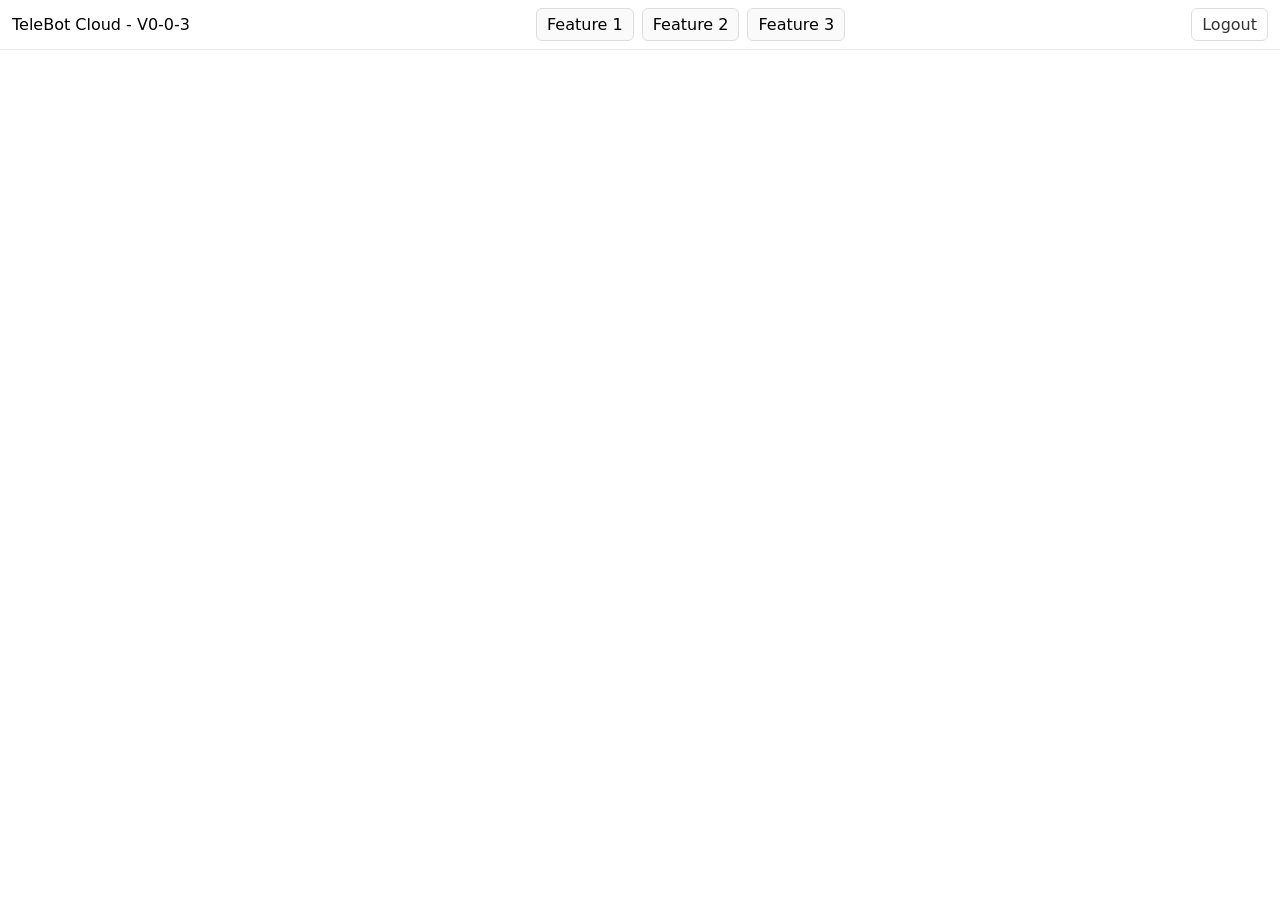
==== WebRepo/public/index.html @ fd3b641f "working website, public domain accessble prototype" ====
<!DOCTYPE html>
<html lang="en">
<head>
  <meta charset="UTF-8" />
  <meta name="viewport" content="width=device-width, initial-scale=1.0" />
  <title>Website</title>
  <script type="importmap">
    {
      "imports": {
        "three": "https://cdn.jsdelivr.net/npm/three@0.164.1/build/three.module.js",
        "three/examples/jsm/controls/OrbitControls.js": "https://cdn.jsdelivr.net/npm/three@0.164.1/examples/jsm/controls/OrbitControls.js",
        "three/examples/jsm/loaders/STLLoader.js": "https://cdn.jsdelivr.net/npm/three@0.164.1/examples/jsm/loaders/STLLoader.js"
      }
    }
  </script>
  <link rel="stylesheet" href="./assets/base.css?v=20251214" />
</head>
<body>
  <header>
    <div>TeleBot Cloud - V0-0-3</div>
    <div class="tabs">
      <div class="tab" data-tab="feature1">Feature 1</div>
      <div class="tab" data-tab="feature2">Feature 2</div>
      <div class="tab" data-tab="feature3">Feature 3</div>
    </div>
    <a class="logout" href="/api/logout" title="Sign out">Logout</a>
  </header>

  <main class="content">
    <iframe id="panelFrame"></iframe>
  </main>

  <script type="module" src="./src/main.js?v=20251214"></script>
  <script src="./assets/read_only.js?v=20251222"></script>
</body>
</html>
---- WebRepo/public/assets/base.css ----
html, body { height: 100%; }
body { margin: 0; font-family: system-ui, sans-serif; min-height: 100%; overflow: hidden; display: flex; flex-direction: column; }
header { display: flex; align-items: center; justify-content: space-between; padding: 8px 12px; border-bottom: 1px solid #eee; }
.tabs { display: flex; gap: 8px; }
.tab { padding: 6px 10px; border-radius: 6px; cursor: pointer; border: 1px solid #ddd; background: #fafafa; }
.tab.active { background: #e6f2ff; border-color: #9ec5fe; }
.logout { padding: 6px 10px; border-radius: 6px; border: 1px solid #ddd; background: #fff; color: #333; text-decoration: none; }
.logout:hover { background: #f6f8fa; }
.content { flex: 1 1 auto; padding: 12px; display: flex; justify-content: center; align-items: stretch; }
#panelFrame { width: 100%; height: 100%; border: 0; display: block; }
.panel { min-height: 100vh; }
.note { color: #666; font-size: 13px; }
.admin-only { color: #b00020; font-size: 13px; }
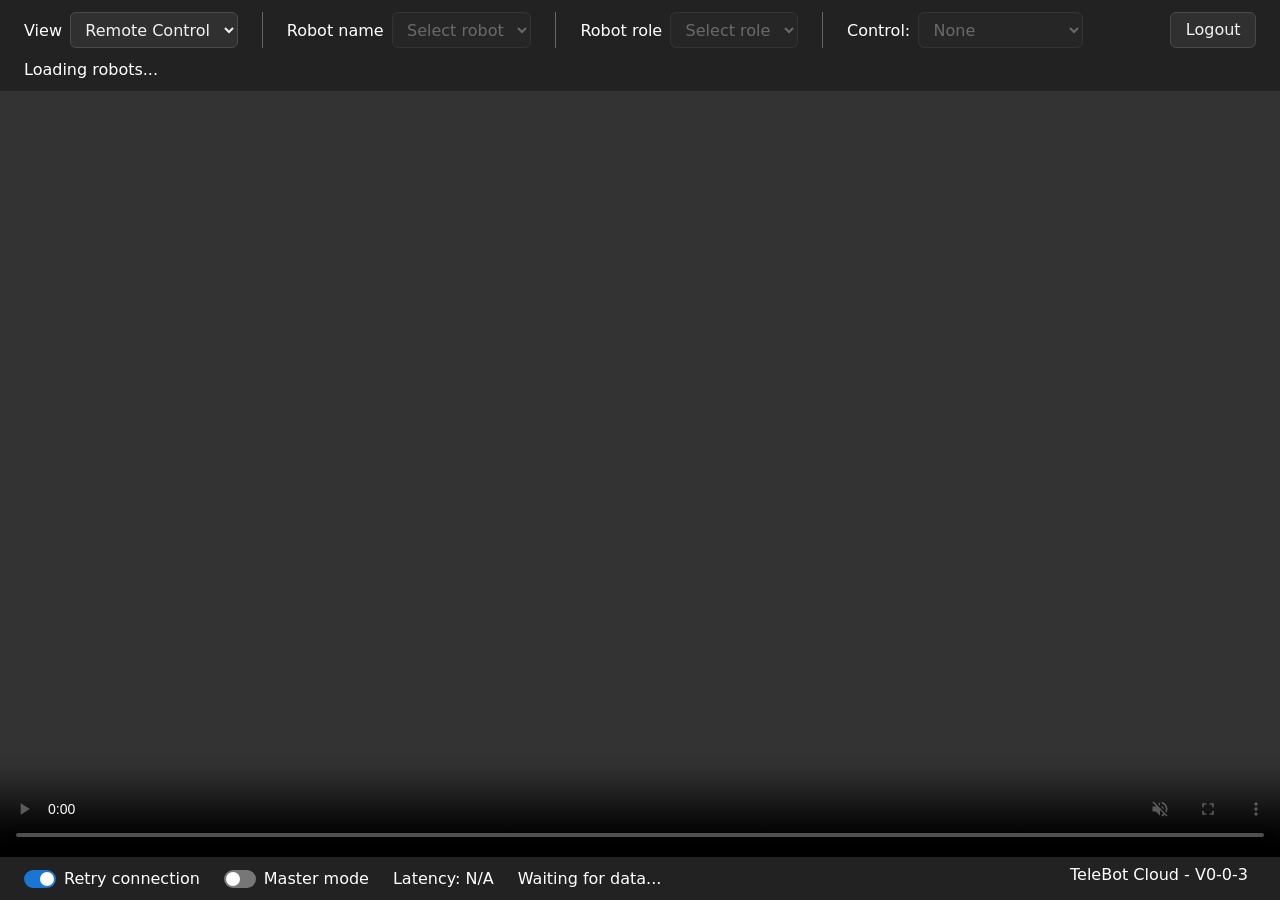
==== commit aa1829d7: "modified layout design" ====
--- a/WebRepo/public/index.html
+++ b/WebRepo/public/index.html
@@ -13,24 +13,18 @@
       }
     }
   </script>
-  <link rel="stylesheet" href="./assets/base.css?v=20251214" />
+  <link rel="stylesheet" href="./assets/base.css?v=20261103-2" />
 </head>
 <body>
-  <header>
-    <div>TeleBot Cloud - V0-0-3</div>
-    <div class="tabs">
-      <div class="tab" data-tab="feature1">Feature 1</div>
-      <div class="tab" data-tab="feature2">Feature 2</div>
-      <div class="tab" data-tab="feature3">Feature 3</div>
-    </div>
-    <a class="logout" href="/api/logout" title="Sign out">Logout</a>
-  </header>
+  <header></header>
+  <a class="logout" href="/api/logout" title="Sign out">Logout</a>
+  <div class="brand">TeleBot Cloud - V0-0-3</div>
 
   <main class="content">
-    <iframe id="panelFrame"></iframe>
+    <iframe id="panelFrame" title="Remote Control"></iframe>
   </main>
 
-  <script type="module" src="./src/main.js?v=20251214"></script>
+  <script type="module" src="./src/main.js?v=20261103-1"></script>
   <script src="./assets/read_only.js?v=20251222"></script>
 </body>
 </html>
--- a/WebRepo/public/assets/base.css
+++ b/WebRepo/public/assets/base.css
@@ -1,13 +1,23 @@
 html, body { height: 100%; }
 body { margin: 0; font-family: system-ui, sans-serif; min-height: 100%; overflow: hidden; display: flex; flex-direction: column; }
-header { display: flex; align-items: center; justify-content: space-between; padding: 8px 12px; border-bottom: 1px solid #eee; }
-.tabs { display: flex; gap: 8px; }
-.tab { padding: 6px 10px; border-radius: 6px; cursor: pointer; border: 1px solid #ddd; background: #fafafa; }
-.tab.active { background: #e6f2ff; border-color: #9ec5fe; }
-.logout { padding: 6px 10px; border-radius: 6px; border: 1px solid #ddd; background: #fff; color: #333; text-decoration: none; }
-.logout:hover { background: #f6f8fa; }
-.content { flex: 1 1 auto; padding: 12px; display: flex; justify-content: center; align-items: stretch; }
+header { height: 0; flex: 0 0 0; overflow: hidden; }
+.logout { position: fixed; top: max(0.75rem, calc((4vh - 2.25rem) / 2)); right: 1.5rem; z-index: 10; display: inline-flex; align-items: center; justify-content: center; padding: 0.4rem 0.9rem; text-decoration: none; }
+.brand { position: fixed; bottom: 0.75rem; right: 1.5rem; z-index: 10; padding: 0.25rem 0.5rem; background: #222; color: white; white-space: nowrap; }
+.content { flex: 1 1 auto; min-height: 0; display: flex; justify-content: center; align-items: stretch; }
 #panelFrame { width: 100%; height: 100%; border: 0; display: block; }
+.toolbar { display: flex; flex-shrink: 0; align-items: center; flex-wrap: wrap; gap: 0.75rem 1.5rem; padding: 0.75rem 8rem 0.75rem 1.5rem; min-height: 4vh; box-sizing: border-box; background: #222; color: white; }
+.toolbar > label { display: inline-flex; align-items: center; gap: 0.5rem; white-space: nowrap; }
+.toolbar > label + label { border-left: 1px solid #666; padding-left: 1.5rem; }
+.toolbar select,
+.logout { box-sizing: border-box; min-height: 2.25rem; border: 1px solid #4a4a4a; border-radius: 6px; background: #303030; color: #f1f1f1; font: inherit; line-height: 1.25; transition: background-color 0.15s, border-color 0.15s; }
+.toolbar select { color-scheme: dark; padding: 0.4rem 0.65rem; cursor: pointer; }
+.toolbar select:enabled:hover,
+.logout:hover { background: #3a3a3a; border-color: #777; }
+.toolbar select:focus-visible,
+.logout:focus-visible { outline: 2px solid #5a9cdd; outline-offset: 2px; }
+.toolbar select:disabled { background: #292929; color: #888; border-color: #3b3b3b; cursor: not-allowed; }
+.feature-page { box-sizing: border-box; padding-bottom: 3rem; }
+.feature-page > .panel { flex: 1; min-height: 0; }
 .panel { min-height: 100vh; }
 .note { color: #666; font-size: 13px; }
 .admin-only { color: #b00020; font-size: 13px; }
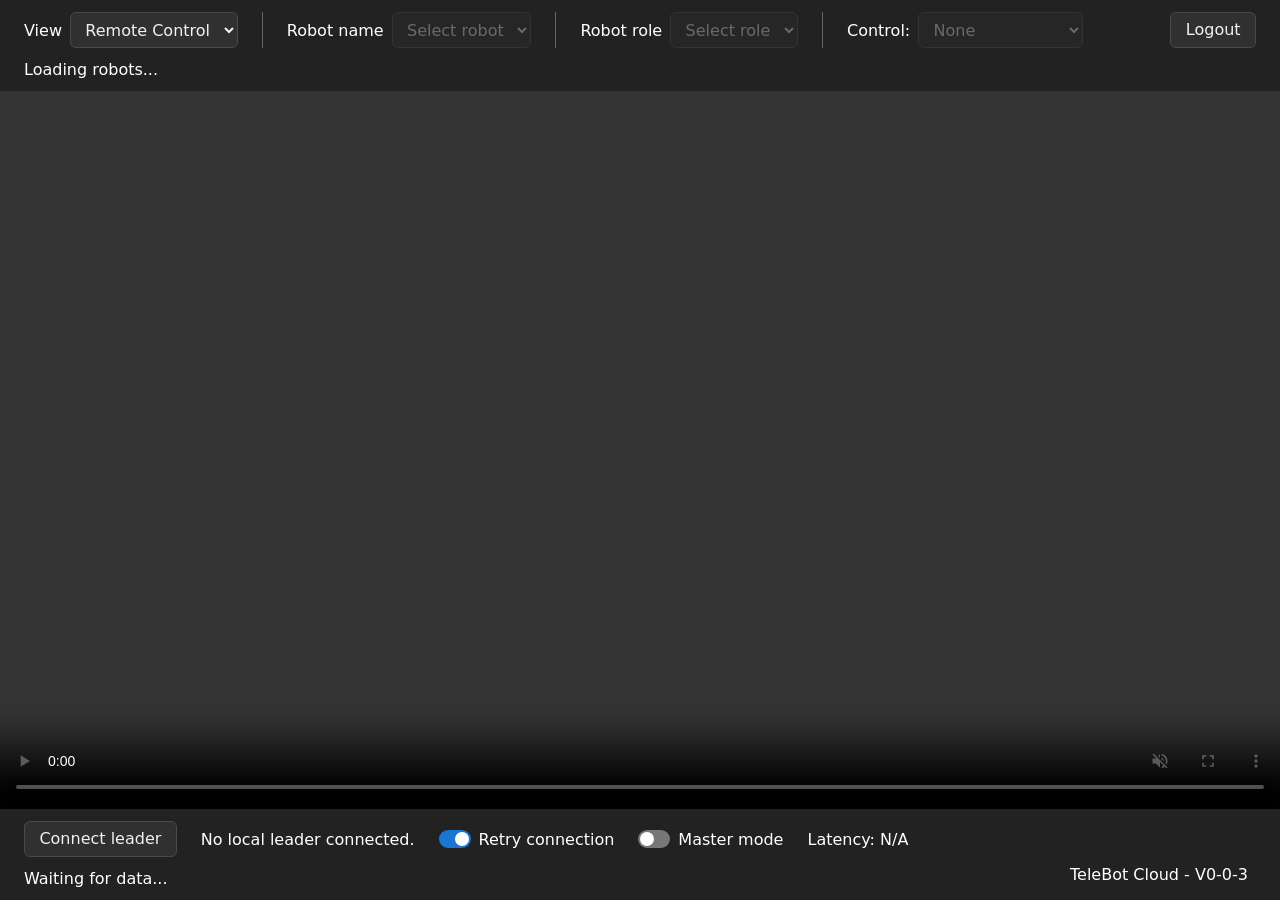
==== commit 86b9ef4e: "unverified code for testing only" ====
--- a/WebRepo/public/index.html
+++ b/WebRepo/public/index.html
@@ -21,7 +21,7 @@
   <div class="brand">TeleBot Cloud - V0-0-3</div>
 
   <main class="content">
-    <iframe id="panelFrame" title="Remote Control"></iframe>
+    <iframe id="panelFrame" title="Remote Control" allow="serial"></iframe>
   </main>
 
   <script type="module" src="./src/main.js?v=20261103-1"></script>
--- a/WebRepo/public/assets/base.css
+++ b/WebRepo/public/assets/base.css
@@ -9,12 +9,17 @@
 .toolbar > label { display: inline-flex; align-items: center; gap: 0.5rem; white-space: nowrap; }
 .toolbar > label + label { border-left: 1px solid #666; padding-left: 1.5rem; }
 .toolbar select,
+.leader-button,
 .logout { box-sizing: border-box; min-height: 2.25rem; border: 1px solid #4a4a4a; border-radius: 6px; background: #303030; color: #f1f1f1; font: inherit; line-height: 1.25; transition: background-color 0.15s, border-color 0.15s; }
+.leader-button { padding: 0.4rem 0.9rem; cursor: pointer; }
 .toolbar select { color-scheme: dark; padding: 0.4rem 0.65rem; cursor: pointer; }
 .toolbar select:enabled:hover,
+.leader-button:enabled:hover,
 .logout:hover { background: #3a3a3a; border-color: #777; }
 .toolbar select:focus-visible,
+.leader-button:focus-visible,
 .logout:focus-visible { outline: 2px solid #5a9cdd; outline-offset: 2px; }
+.leader-button:disabled { opacity: 0.6; cursor: wait; }
 .toolbar select:disabled { background: #292929; color: #888; border-color: #3b3b3b; cursor: not-allowed; }
 .feature-page { box-sizing: border-box; padding-bottom: 3rem; }
 .feature-page > .panel { flex: 1; min-height: 0; }
